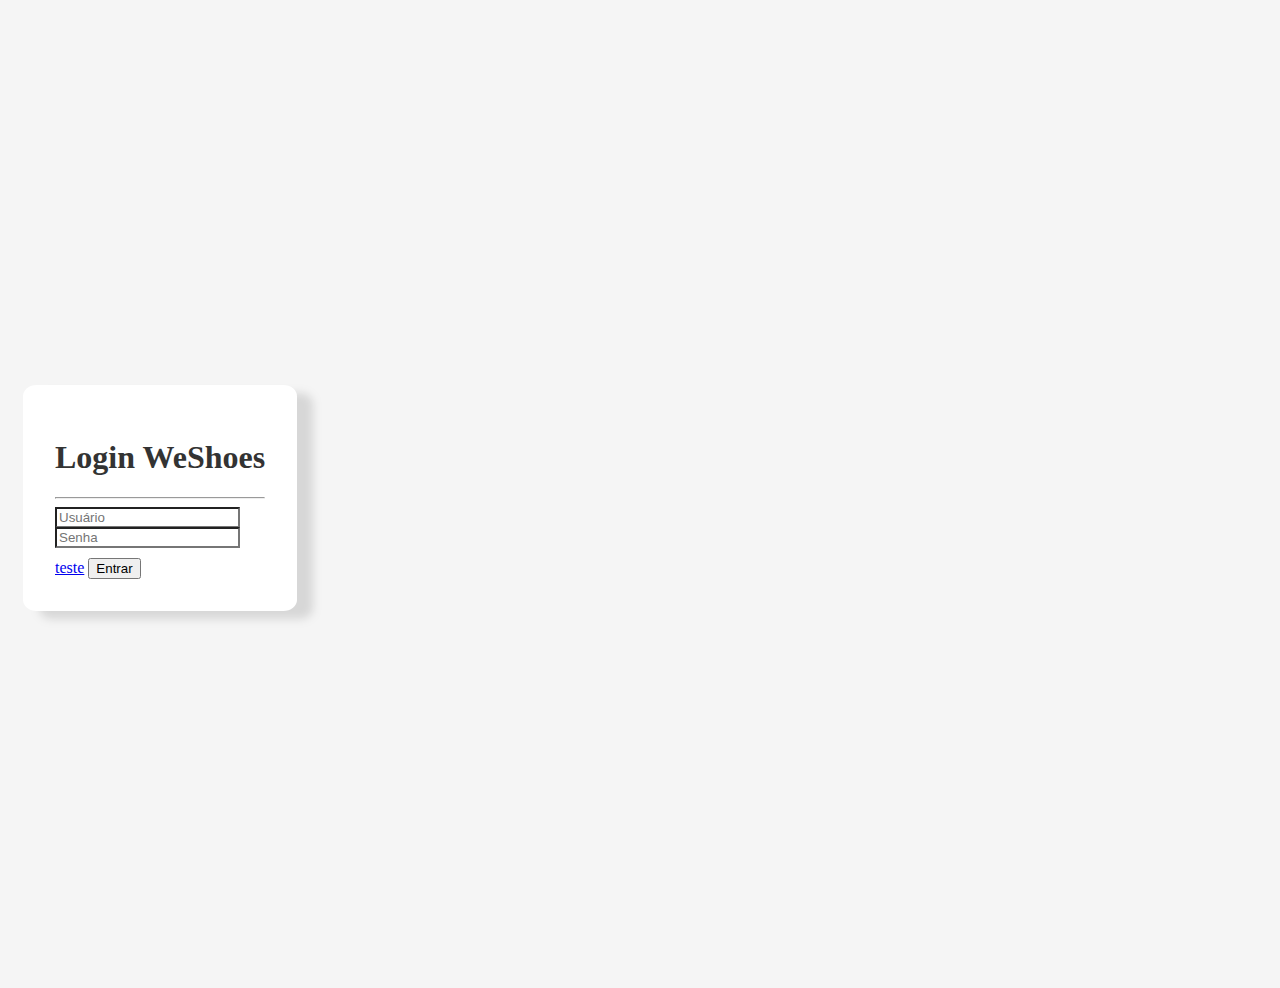
==== html/index.html @ 9282204c "Add files via upload" ====
<!doctype html>
<html lang="pt-br">
  <head>
    <meta charset="utf-8">
    <meta name="viewport" content="width=device-width, initial-scale=1">
    <meta name="description" content="">
    <meta name="author" content="Mark Otto, Jacob Thornton, and Bootstrap contributors">
    <meta name="generator" content="Hugo 0.104.2">
    <title>Login | WeShoes</title>
    <link rel="icon" href="img/logo-weshoes.png" type="image/x-icon">


    <!--<link rel="canonical" href="https://getbootstrap.com/docs/5.2/examples/sign-in/"> -->
    <link rel="stylesheet" href="https://stackpath.bootstrapcdn.com/bootstrap/4.1.3/css/bootstrap.min.css" integrity="sha384-MCw98/SFnGE8fJT3GXwEOngsV7Zt27NXFoaoApmYm81iuXoPkFOJwJ8ERdknLPMO" crossorigin="anonymous">

    <!-- Custom styles for this template -->
    <link href="signin.css" rel="stylesheet">

  </head>
  <body class="text-center">
    
<main class="form-signin w-100 m-auto">
  <form action="Venda/venda.html" method="POST" class="">
    <h1 class="nome-login">Login WeShoes</h1>

    <hr class="my-4">

    <div class="form-floating">
      <input type="email" name="tf_email" class="form-control" id="floatingInput" required placeholder="Usuário">
    </div>
    
    <div class="form-floating my-4" >
      <input type="password" name="tf_senha"class="form-control" id="floatingPassword" required placeholder="Senha">
    </div>

    <div class="my-4"></div>
    <a href="Venda/venda.html">teste</a>
    <button class="w-100 btn btn-lg btn-primary" type="submit">Entrar</button>

  </form>
</main>

<script src="https://code.jquery.com/jquery-3.3.1.slim.min.js" integrity="sha384-q8i/X+965DzO0rT7abK41JStQIAqVgRVzpbzo5smXKp4YfRvH+8abtTE1Pi6jizo" crossorigin="anonymous"></script>
<script src="https://cdnjs.cloudflare.com/ajax/libs/popper.js/1.14.3/umd/popper.min.js" integrity="sha384-ZMP7rVo3mIykV+2+9J3UJ46jBk0WLaUAdn689aCwoqbBJiSnjAK/l8WvCWPIPm49" crossorigin="anonymous"></script>
<script src="https://stackpath.bootstrapcdn.com/bootstrap/4.1.3/js/bootstrap.min.js" integrity="sha384-ChfqqxuZUCnJSK3+MXmPNIyE6ZbWh2IMqE241rYiqJxyMiZ6OW/JmZQ5stwEULTy" crossorigin="anonymous"></script>

    
  </body>
</html>
---- html/signin.css ----
html,
body {
  height: 100%;
}

body {
  display: flex;
  align-items: center;
  padding-top: 40px;
  padding-bottom: 40px;
  background-color: #f5f5f5;
}

.form-signin {
  max-width: 330px;
  padding: 15px;
}

.form-signin .form-floating:focus-within {
  z-index: 2;
}

.form-signin input[type="email"] {
  margin-bottom: -1px;
  border-bottom-right-radius: 0;
  border-bottom-left-radius: 0;
}

.form-signin input[type="password"] {
  margin-bottom: 10px;
  border-top-left-radius: 0;
  border-top-right-radius: 0;
}

.nome-login {
  color: #333;
  font-weight: 700;
  font-size: 2rem;
}

form{
  background-color: #fff;
  padding: 2rem;
  border-radius: 5%;
  box-shadow: 1rem 0.5rem 0.5rem #80808040;
}
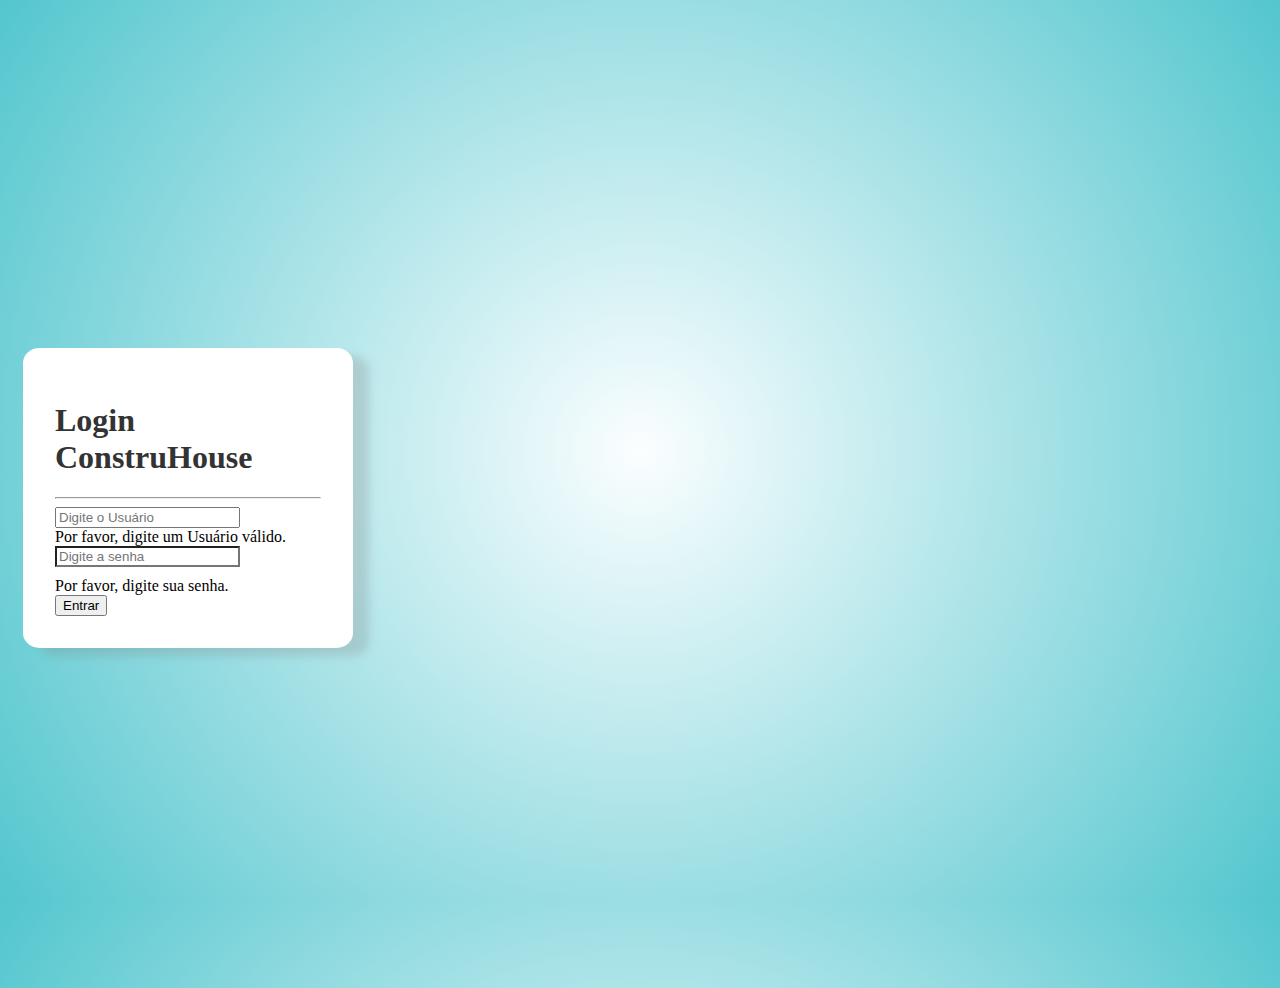
==== commit 899801b1: "Add files via upload" ====
--- a/html/index.html
+++ b/html/index.html
@@ -1,49 +1,46 @@
-<!doctype html>
+<!DOCTYPE html>
 <html lang="pt-br">
-  <head>
+<head>
     <meta charset="utf-8">
     <meta name="viewport" content="width=device-width, initial-scale=1">
     <meta name="description" content="">
     <meta name="author" content="Mark Otto, Jacob Thornton, and Bootstrap contributors">
     <meta name="generator" content="Hugo 0.104.2">
-    <title>Login | WeShoes</title>
-    <link rel="icon" href="img/logo-weshoes.png" type="image/x-icon">
+    <title>Login | ConstruHouse</title>
 
-
-    <!--<link rel="canonical" href="https://getbootstrap.com/docs/5.2/examples/sign-in/"> -->
     <link rel="stylesheet" href="https://stackpath.bootstrapcdn.com/bootstrap/4.1.3/css/bootstrap.min.css" integrity="sha384-MCw98/SFnGE8fJT3GXwEOngsV7Zt27NXFoaoApmYm81iuXoPkFOJwJ8ERdknLPMO" crossorigin="anonymous">
 
     <!-- Custom styles for this template -->
     <link href="signin.css" rel="stylesheet">
+</head>
+<body class="text-center">
+  <main class="form-signin w-100 m-auto">
+    <form id="loginForm" class="needs-validation" novalidate>
+        <h1 class="nome-login">Login ConstruHouse</h1>
+        <hr class="my-4">
 
-  </head>
-  <body class="text-center">
-    
-<main class="form-signin w-100 m-auto">
-  <form action="Venda/venda.html" method="POST" class="">
-    <h1 class="nome-login">Login WeShoes</h1>
+        <div class="form-group">
+            <input type="text" name="user"   class="form-control" id="user" placeholder="Digite o Usuário" required>
+            <div class="invalid-feedback">Por favor, digite um Usuário válido.</div>
+        </div>
 
-    <hr class="my-4">
+        <div class="form-group my-4">
+            <input type="password" name="tf_senha" class="form-control" id="tf_senha" required placeholder="Digite a senha">
+            <div class="invalid-feedback">Por favor, digite sua senha.</div>
+        </div>
 
-    <div class="form-floating">
-      <input type="email" name="tf_email" class="form-control" id="floatingInput" required placeholder="Usuário">
-    </div>
-    
-    <div class="form-floating my-4" >
-      <input type="password" name="tf_senha"class="form-control" id="floatingPassword" required placeholder="Senha">
-    </div>
-
-    <div class="my-4"></div>
-    <a href="Venda/venda.html">teste</a>
-    <button class="w-100 btn btn-lg btn-primary" type="submit">Entrar</button>
-
-  </form>
+        <div class="my-4"></div>
+        <button class="w-100 btn btn-lg btn-primary" type="button" onclick="submitForm()">Entrar</button>
+    </form>
 </main>
 
-<script src="https://code.jquery.com/jquery-3.3.1.slim.min.js" integrity="sha384-q8i/X+965DzO0rT7abK41JStQIAqVgRVzpbzo5smXKp4YfRvH+8abtTE1Pi6jizo" crossorigin="anonymous"></script>
-<script src="https://cdnjs.cloudflare.com/ajax/libs/popper.js/1.14.3/umd/popper.min.js" integrity="sha384-ZMP7rVo3mIykV+2+9J3UJ46jBk0WLaUAdn689aCwoqbBJiSnjAK/l8WvCWPIPm49" crossorigin="anonymous"></script>
-<script src="https://stackpath.bootstrapcdn.com/bootstrap/4.1.3/js/bootstrap.min.js" integrity="sha384-ChfqqxuZUCnJSK3+MXmPNIyE6ZbWh2IMqE241rYiqJxyMiZ6OW/JmZQ5stwEULTy" crossorigin="anonymous"></script>
+    <script src="login.js"></script>
+    <script src="https://code.jquery.com/jquery-3.3.1.slim.min.js" integrity="sha384-q8i/X+965DzO0rT7abK41JStQIAqVgRVzpbzo5smXKp4YfRvH+8abtTE1Pi6jizo" crossorigin="anonymous"></script>
+    <script src="https://cdnjs.cloudflare.com/ajax/libs/popper.js/1.14.3/umd/popper.min.js" integrity="sha384-ZMP7rVo3mIykV+2+9J3UJ46jBk0WLaUAdn689aCwoqbBJiSnjAK/l8WvCWPIPm49" crossorigin="anonymous"></script>
+    <script src="https://stackpath.bootstrapcdn.com/bootstrap/4.1.3/js/bootstrap.min.js" integrity="sha384-ChfqqxuZUCnJSK3+MXmPNIyE6ZbWh2IMqE241rYiqJxyMiZ6OW/JmZQ5stwEULTy" crossorigin="anonymous"></script>
 
-    
-  </body>
+    <script>
+        // Adicione scripts personalizados aqui, se necessário
+    </script>
+</body>
 </html>
--- a/html/signin.css
+++ b/html/signin.css
@@ -8,7 +8,7 @@
   align-items: center;
   padding-top: 40px;
   padding-bottom: 40px;
-  background-color: #f5f5f5;
+  background: radial-gradient(circle, #fbfeff, #53c6ce);
 }
 
 .form-signin {
